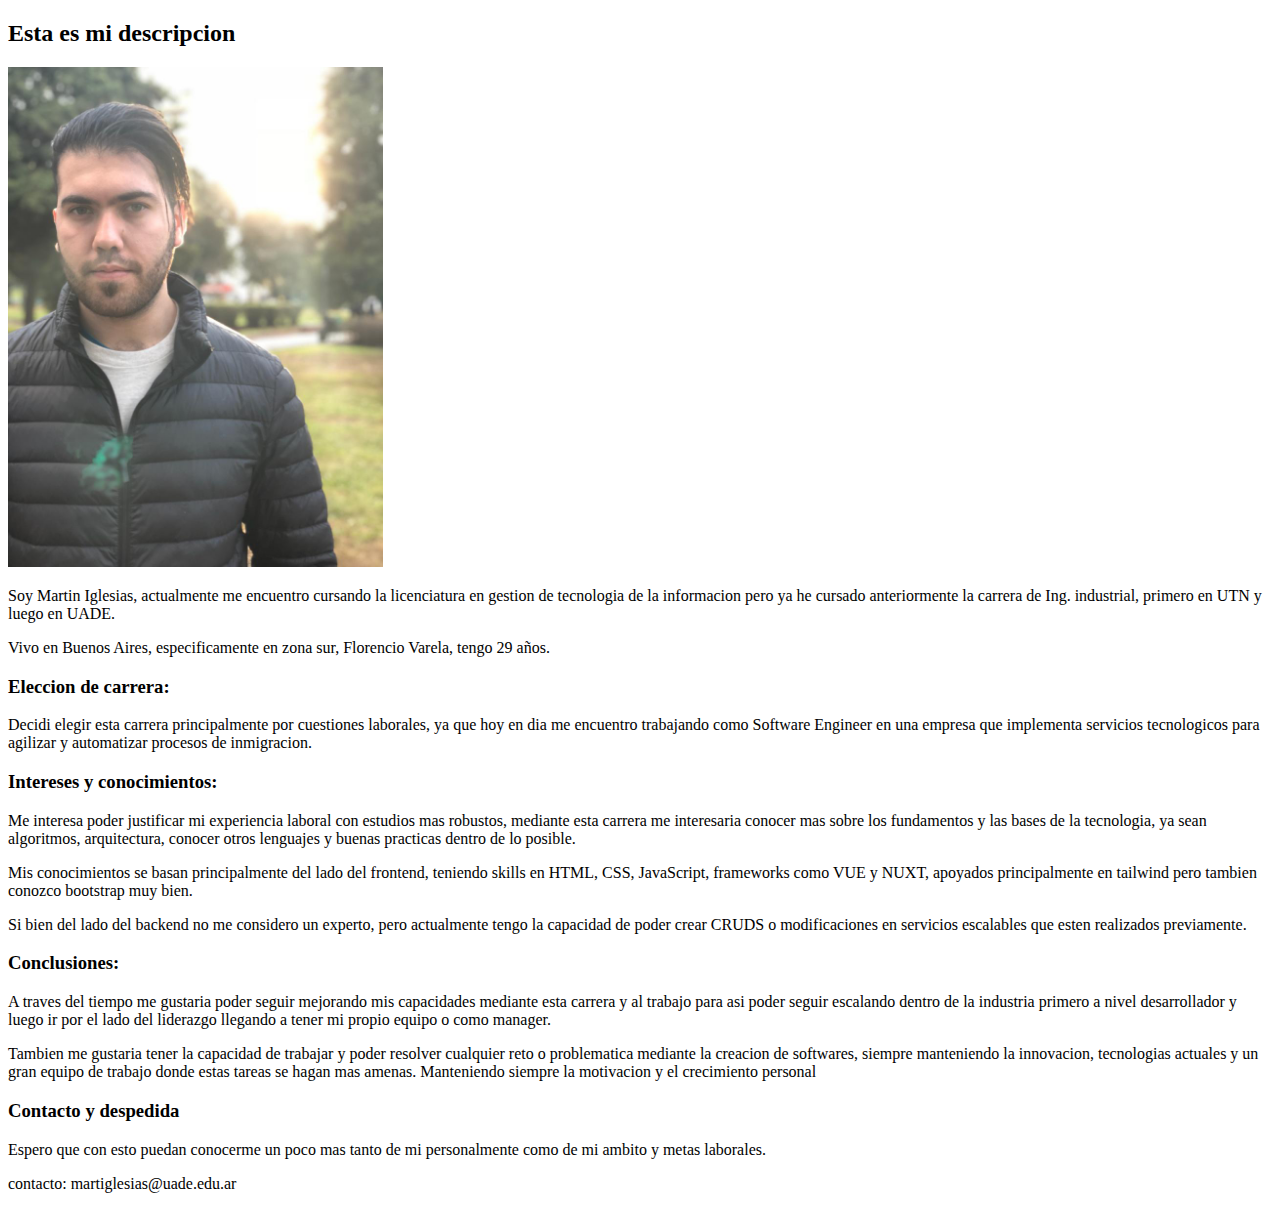
==== index.html @ 0bd25404 "primer commit de la primera actividad" ====
<!DOCTYPE html>
<html lang="en">
  <head>
    <meta charset="UTF-8" />
    <meta name="viewport" content="width=device-width, initial-scale=1.0" />
    <title>Sobre mi</title>
  </head>
  <body>
    <header>
      <h2>Esta es mi descripcion</h2>
    </header>
    <main>
      <section>
        <div>
          <img
            style="height: 500px"
            src="./public/img/Foto cv.jpg"
            alt="Foto perfil"
          />
          <p>
            Soy Martin Iglesias, actualmente me encuentro cursando la
            licenciatura en gestion de tecnologia de la informacion pero ya he
            cursado anteriormente la carrera de Ing. industrial, primero en UTN
            y luego en UADE.
          </p>
          <p>
            Vivo en Buenos Aires, especificamente en zona sur, Florencio Varela,
            tengo 29 años.
          </p>
        </div>
        <div>
          <h3>Eleccion de carrera:</h3>
          <p>
            Decidi elegir esta carrera principalmente por cuestiones laborales,
            ya que hoy en dia me encuentro trabajando como Software Engineer en
            una empresa que implementa servicios tecnologicos para agilizar y
            automatizar procesos de inmigracion.
          </p>
        </div>
        <div>
          <h3>Intereses y conocimientos:</h3>
          <p>
            Me interesa poder justificar mi experiencia laboral con estudios mas
            robustos, mediante esta carrera me interesaria conocer mas sobre los
            fundamentos y las bases de la tecnologia, ya sean algoritmos,
            arquitectura, conocer otros lenguajes y buenas practicas dentro de
            lo posible.
          </p>
          <p>
            Mis conocimientos se basan principalmente del lado del frontend,
            teniendo skills en HTML, CSS, JavaScript, frameworks como VUE y
            NUXT, apoyados principalmente en tailwind pero tambien conozco
            bootstrap muy bien.
          </p>
          <p>
            Si bien del lado del backend no me considero un experto, pero
            actualmente tengo la capacidad de poder crear CRUDS o modificaciones
            en servicios escalables que esten realizados previamente.
          </p>
        </div>
        <div>
          <h3>Conclusiones:</h3>
          <p>
            A traves del tiempo me gustaria poder seguir mejorando mis
            capacidades mediante esta carrera y al trabajo para asi poder seguir
            escalando dentro de la industria primero a nivel desarrollador y
            luego ir por el lado del liderazgo llegando a tener mi propio equipo
            o como manager.
          </p>
          <p>
            Tambien me gustaria tener la capacidad de trabajar y poder resolver
            cualquier reto o problematica mediante la creacion de softwares,
            siempre manteniendo la innovacion, tecnologias actuales y un gran
            equipo de trabajo donde estas tareas se hagan mas amenas.
            Manteniendo siempre la motivacion y el crecimiento personal
          </p>
        </div>
      </section>
    </main>
    <footer>
      <h3>Contacto y despedida</h3>
      <p>
        Espero que con esto puedan conocerme un poco mas tanto de mi
        personalmente como de mi ambito y metas laborales.
      </p>
      <p>contacto: martiglesias@uade.edu.ar</p>
    </footer>
  </body>
</html>
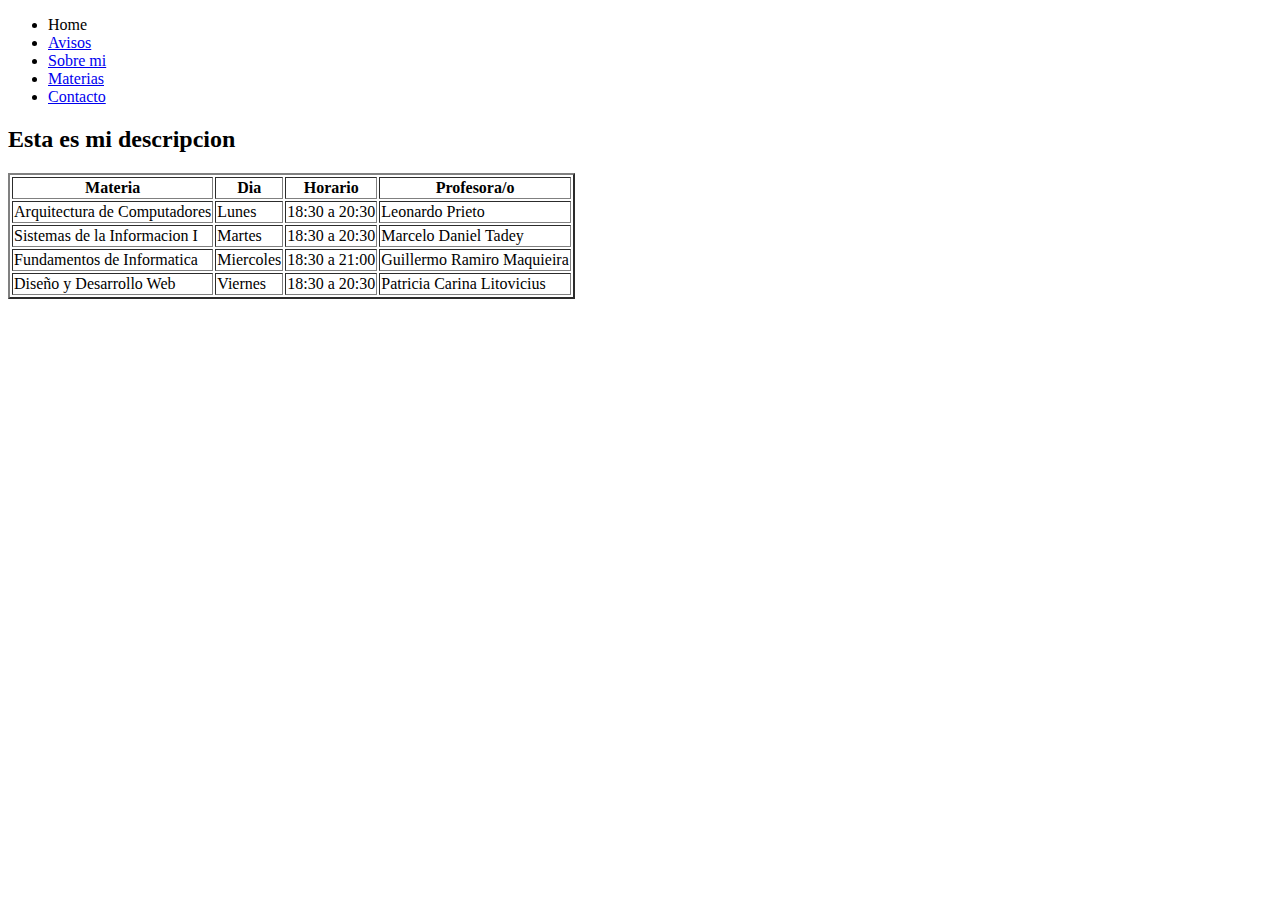
==== commit e2c4a496: "trabajo integrador" ====
--- a/index.html
+++ b/index.html
@@ -7,83 +7,95 @@
   </head>
   <body>
     <header>
+      <nav>
+        <ul>
+          <li>Home</li>
+          <li><a href="/avisos">Avisos</a></li>
+          <li><a href="/sobre-mi">Sobre mi</a></li>
+          <li><a href="/materias-2025">Materias</a></li>
+          <li><a href="/contacto">Contacto</a></li>
+        </ul>
+      </nav>
       <h2>Esta es mi descripcion</h2>
     </header>
     <main>
       <section>
-        <div>
-          <img
-            style="height: 500px"
-            src="./public/img/Foto cv.jpg"
-            alt="Foto perfil"
-          />
-          <p>
-            Soy Martin Iglesias, actualmente me encuentro cursando la
-            licenciatura en gestion de tecnologia de la informacion pero ya he
-            cursado anteriormente la carrera de Ing. industrial, primero en UTN
-            y luego en UADE.
-          </p>
-          <p>
-            Vivo en Buenos Aires, especificamente en zona sur, Florencio Varela,
-            tengo 29 años.
-          </p>
-        </div>
-        <div>
-          <h3>Eleccion de carrera:</h3>
-          <p>
-            Decidi elegir esta carrera principalmente por cuestiones laborales,
-            ya que hoy en dia me encuentro trabajando como Software Engineer en
-            una empresa que implementa servicios tecnologicos para agilizar y
-            automatizar procesos de inmigracion.
-          </p>
-        </div>
-        <div>
-          <h3>Intereses y conocimientos:</h3>
-          <p>
-            Me interesa poder justificar mi experiencia laboral con estudios mas
-            robustos, mediante esta carrera me interesaria conocer mas sobre los
-            fundamentos y las bases de la tecnologia, ya sean algoritmos,
-            arquitectura, conocer otros lenguajes y buenas practicas dentro de
-            lo posible.
-          </p>
-          <p>
-            Mis conocimientos se basan principalmente del lado del frontend,
-            teniendo skills en HTML, CSS, JavaScript, frameworks como VUE y
-            NUXT, apoyados principalmente en tailwind pero tambien conozco
-            bootstrap muy bien.
-          </p>
-          <p>
-            Si bien del lado del backend no me considero un experto, pero
-            actualmente tengo la capacidad de poder crear CRUDS o modificaciones
-            en servicios escalables que esten realizados previamente.
-          </p>
-        </div>
-        <div>
-          <h3>Conclusiones:</h3>
-          <p>
-            A traves del tiempo me gustaria poder seguir mejorando mis
-            capacidades mediante esta carrera y al trabajo para asi poder seguir
-            escalando dentro de la industria primero a nivel desarrollador y
-            luego ir por el lado del liderazgo llegando a tener mi propio equipo
-            o como manager.
-          </p>
-          <p>
-            Tambien me gustaria tener la capacidad de trabajar y poder resolver
-            cualquier reto o problematica mediante la creacion de softwares,
-            siempre manteniendo la innovacion, tecnologias actuales y un gran
-            equipo de trabajo donde estas tareas se hagan mas amenas.
-            Manteniendo siempre la motivacion y el crecimiento personal
-          </p>
-        </div>
+        <table border="2">
+          <thead>
+            <tr>
+              <th>
+                Materia
+              </th>
+              <th>
+                Dia
+              </th>
+              <th>
+                Horario
+              </th>
+              <th>
+                Profesora/o
+              </th>
+            </tr>
+          </thead>
+          <tbody>
+            <tr>
+              <td>
+                Arquitectura de Computadores
+              </td>
+              <td>
+                Lunes
+              </td>
+              <td>
+                18:30 a 20:30
+              </td>
+              <td>
+                Leonardo Prieto
+              </td>
+            </tr>
+            <tr>
+              <td>
+                Sistemas de la Informacion I
+              </td>
+              <td>
+                Martes
+              </td>
+              <td>
+                18:30 a 20:30
+              </td>
+              <td>
+                Marcelo Daniel Tadey
+              </td>
+            </tr>
+            <tr>
+              <td>
+                Fundamentos de Informatica
+              </td>
+              <td>
+                Miercoles
+              </td>
+              <td>
+                18:30 a 21:00
+              </td>
+              <td>
+                Guillermo Ramiro Maquieira
+              </td>
+            </tr>
+            <tr>
+              <td>
+                Diseño y Desarrollo Web
+              </td>
+              <td>
+                Viernes
+              </td>
+              <td>
+                18:30 a 20:30
+              </td>
+              <td>
+                Patricia Carina Litovicius
+              </td>
+            </tr>
+          </tbody>
+        </table>
       </section>
-    </main>
-    <footer>
-      <h3>Contacto y despedida</h3>
-      <p>
-        Espero que con esto puedan conocerme un poco mas tanto de mi
-        personalmente como de mi ambito y metas laborales.
-      </p>
-      <p>contacto: martiglesias@uade.edu.ar</p>
-    </footer>
   </body>
 </html>
